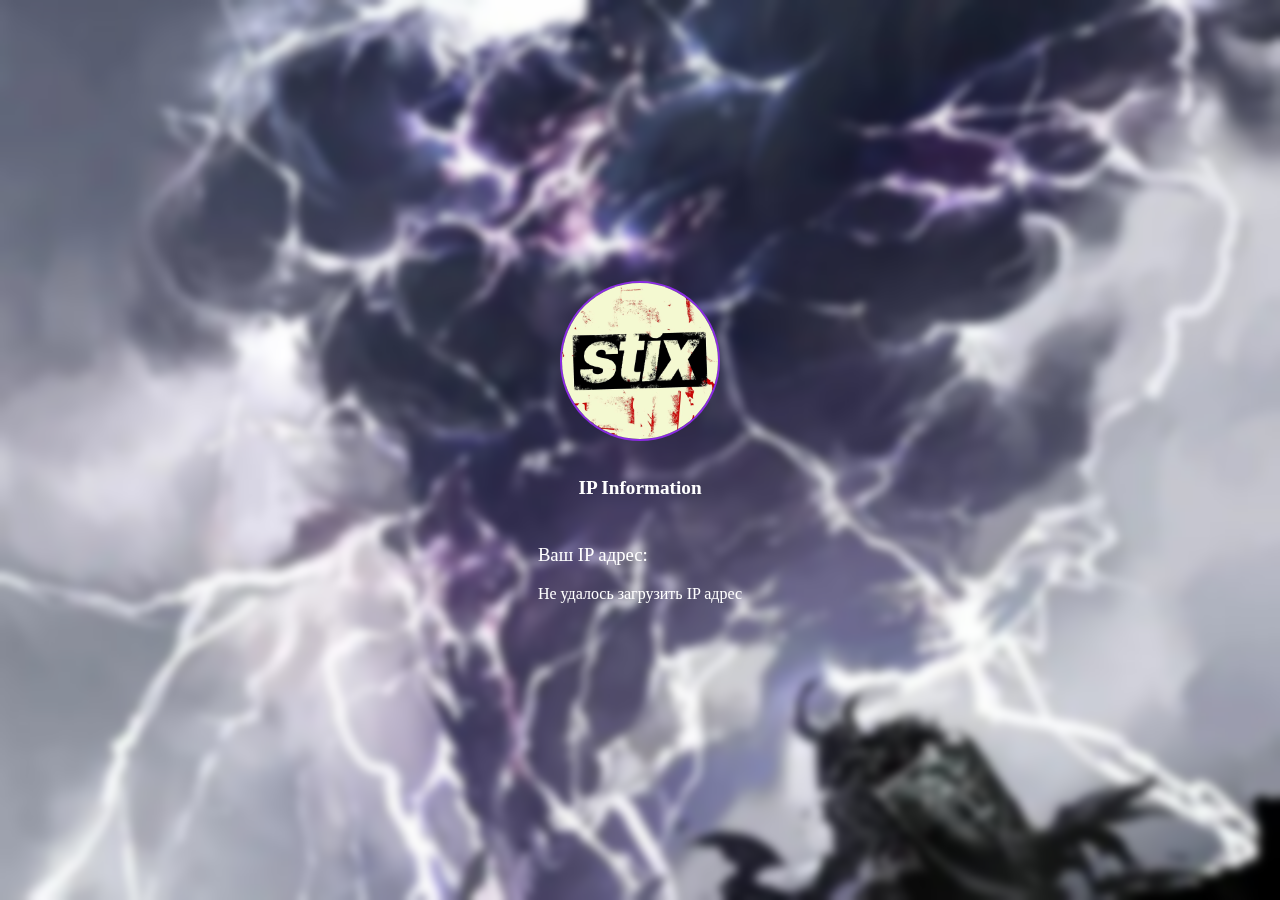
==== ip.html @ 8b66f0a6 "Create ip.html" ====
<!DOCTYPE html>
<html lang="ru">
<head>
    <meta charset="utf-8">
    <title>IP Information</title>
    <meta property="og:title" content="IP Information">
    <meta property="og:locale" content="ru_RU">
    <meta name="author" content="Dean Winchester">
    <meta property="og:type" content="website">
    <meta property="og:description" content="Информация об IP-адресе">
    <meta property="og:url" content="https://deanchik.ru/ip.html">
    <meta property="og:site_name" content="Dean Winchester">
    <meta property="og:image" content="./assets/icon.jpg">
    <meta name="viewport" content="width=device-width, initial-scale=1.0">
    <link rel="shortcut icon" href="./assets/icon.jpg" type="image/jpg">
    <link rel="stylesheet" href="./css/bootstrap.css">
    <link rel="stylesheet" href="./css/style.css">
    <link rel="stylesheet" href="./css/vars.css">
    <meta name="theme-color" content="#191919">
</head>
<body class="center blur">
    <header class="center info">
        <div class="center pizdec">
            <div class="avatar-container">
                <img src="./assets/icon.jpg" oncontextmenu="return false;" class="avatar">
            </div>
            <h2>IP Information</h2>
            <hr width="295">
            <div class="ip-info">
                <h3>Ваш IP адрес:</h3>
                <p id="ip-address">Загрузка...</p>
            </div>
        </div>
    </header>

    <script>
        // Функция для получения и отображения IP-адреса
        async function fetchIPAddress() {
            try {
                const response = await fetch('https://api.ipify.org?format=json');
                const data = await response.json();
                document.getElementById('ip-address').textContent = data.ip;
            } catch (error) {
                document.getElementById('ip-address').textContent = 'Не удалось загрузить IP адрес';
            }
        }

        // Вызов функции для получения IP-адреса при загрузке страницы
        fetchIPAddress();
    </script>
</body>
</html>
---- css/style.css ----
body {
    width: 100%;
    min-height: 100vh;
    margin: 0;
    background: url("../assets/background.jpg") center fixed;
    background-size: cover;
    display: flex;
    flex-direction: column;
}

.blur {
    backdrop-filter: blur(5px);
    -webkit-backdrop-filter: blur(5px);
}

.center {
    justify-content: center;
    align-items: center;
    flex-direction: column;
}

.info {
    min-width: 300px;
    width: 300px;
    display: flex;
    background: none;
    padding: 35px;
    color: var(--text-color);
    border-radius: 16px; 
    -webkit-border-radius: 16px;
    -moz-border-radius: 16px;
    -khtml-border-radius: 16px;
    backdrop-filter: blur(5px);
    -webkit-backdrop-filter: blur(15px);
    border: none;
}

.pizdec {
    position: relative;
    display: inline-flex;
    padding: 0.3em;
}

.typed {
    color: var(--text-color);
    opacity: 0.8;
}

.typed::after {
	content: '|';
	display: inline;
	-webkit-animation: blink 0.7s infinite;
	-moz-animation: blink 0.7s infinite;
	animation: blink 0.7s infinite;
}

@keyframes blink {
    0% { opacity:1; }
    50% { opacity:0; }
    100% { opacity:1; }
}

@-webkit-keyframes blink {
    0% { opacity:1; }
    50% { opacity:0; }
    100% { opacity:1; }
}

@-moz-keyframes blink {
    0% { opacity:1; }
    50% { opacity:0; }
    100% { opacity:1; }
}

.typed-cursor{
    opacity: 0;
    display: none;
}

.avatar-container {
    margin-bottom: 20px;
}

.avatar {
    width: 10em;
    height: 10em;
    border-radius: 5.6em;
    border: blueviolet solid 2px;
    object-fit: cover;
}

hr {
    border: none;
    margin-bottom: 5px;
    margin-top: 5px;
}

h2 {
    font-size: larger;
    transition: .2ms;
    -webkit-transition: .2ms;
    -moz-transition: .2ms;
}

h3 {
    font-style: normal;
    font-weight: inherit;
    transition: .2ms;
    -webkit-transition: .2ms;
    -moz-transition: .2ms;
}


.buttons {
    min-width: 300px;
    width: 100%;
    display: flex;
    justify-content: center;
    padding: 0px 10px;
    border-radius: 8px; 
    -webkit-border-radius: 8px;
    -moz-border-radius: 8px;
    -khtml-border-radius: 8px;
}

a.link {
    -webkit-tap-highlight-color: rgba(0,0,0,0);
    -moz-tap-highlight-color: rgba(0,0,0,0);
    padding: 8px 20px; 
    margin: 4px;
    background: var(--back-color);
    color: #fff;
    cursor: pointer;
    border-radius: 8px; 
    -webkit-border-radius: 8px;
    -moz-border-radius: 8px;
    -khtml-border-radius: 8px;
    width: 256px;
    text-align: center;
    text-decoration: none;
    transition: .2s;
    border: var(--border);
}

a.link:hover,
button:hover {
    background: #fff6;
    color: blueviolet;
}

button:active, button:focus {
      outline: none;
}

button::-moz-focus-inner {
      border: 0;
}

button::-webkit-focus-inner {
    border: 0;
}

a.nolink:active,
a.nolink:hover,
a.nolink {
    text-decoration: none;
    color: #666;
    outline: none;
    border: none;
}

.social a {
    background-color: rgba(0,0,0,.15);
    text-align: center;
    width: 2.5rem;
    height: 2.5rem;
    border-radius: 100%;
    line-height: 2.5rem;
    color: #212121;
    font-size: 20px;
}

.social a:hover {
    color: #dc3545;
}

.social a:active {
    color: #fff;
}

.mx-2 {
    margin-right: 0.5rem !important;
}
.social-icon {
    fill: #212121;
}

.social-icon:hover {
    fill: #f44336;
}
---- css/vars.css ----
:root {
    --name: Sm0ke;
    --text-color: #fff;
    --back-color: #fff3;
    --over-color: #fefefe;
    --popup-text-color: #000000;
    --border: none;
}
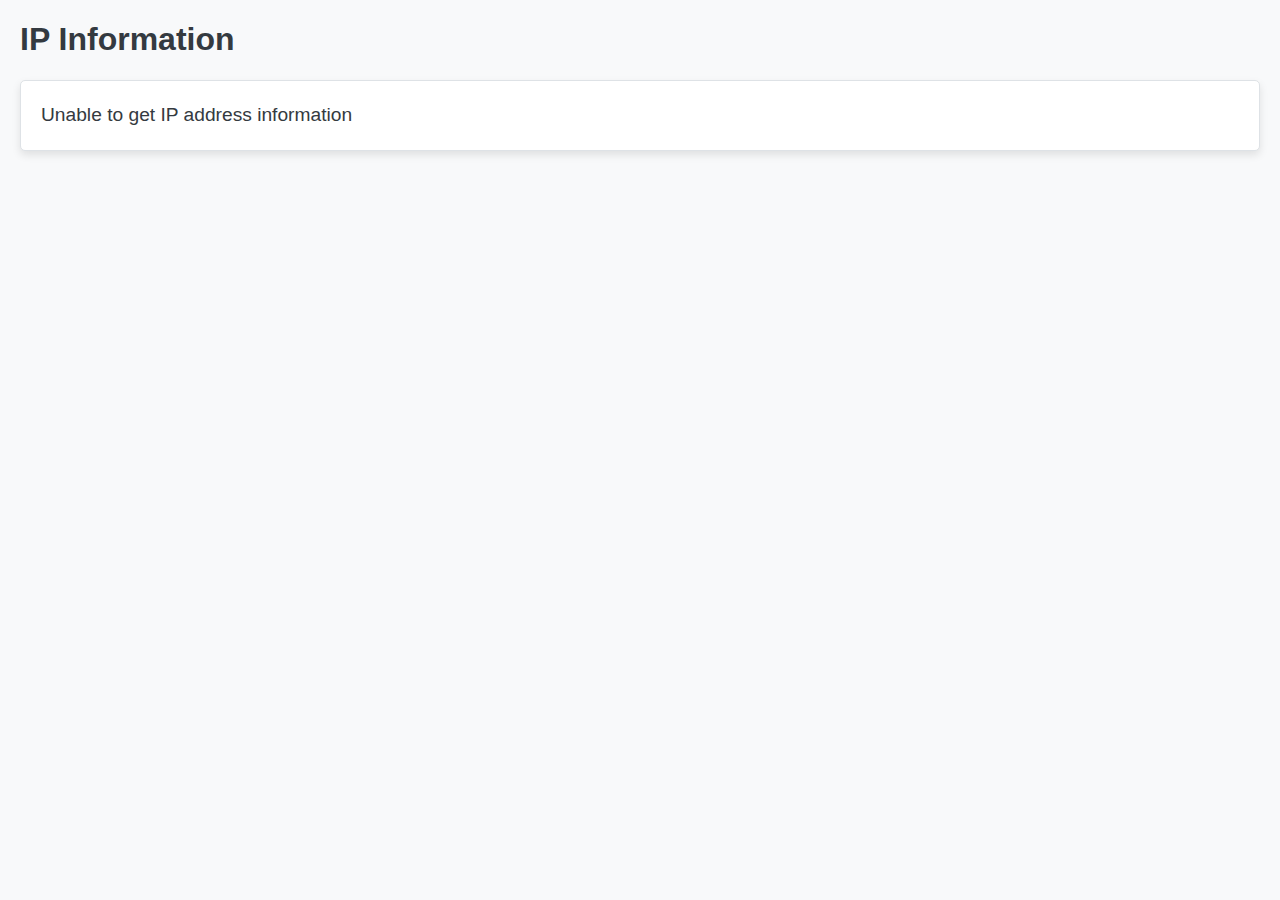
==== commit 992415e6: "Update ip.html" ====
--- a/ip.html
+++ b/ip.html
@@ -1,52 +1,71 @@
 <!DOCTYPE html>
-<html lang="ru">
+<html lang="en">
 <head>
-    <meta charset="utf-8">
+    <meta charset="UTF-8">
+    <meta name="viewport" content="width=device-width, initial-scale=1.0">
     <title>IP Information</title>
-    <meta property="og:title" content="IP Information">
-    <meta property="og:locale" content="ru_RU">
-    <meta name="author" content="Dean Winchester">
-    <meta property="og:type" content="website">
-    <meta property="og:description" content="Информация об IP-адресе">
-    <meta property="og:url" content="https://deanchik.ru/ip.html">
-    <meta property="og:site_name" content="Dean Winchester">
-    <meta property="og:image" content="./assets/icon.jpg">
-    <meta name="viewport" content="width=device-width, initial-scale=1.0">
-    <link rel="shortcut icon" href="./assets/icon.jpg" type="image/jpg">
-    <link rel="stylesheet" href="./css/bootstrap.css">
-    <link rel="stylesheet" href="./css/style.css">
-    <link rel="stylesheet" href="./css/vars.css">
-    <meta name="theme-color" content="#191919">
+    <!-- Подключите здесь ваши стили из index.html -->
+    <style>
+        body {
+            font-family: Arial, sans-serif;
+            margin: 20px;
+            background-color: #f8f9fa;
+            color: #343a40;
+        }
+        .ip-info {
+            font-size: 1.2em;
+            line-height: 1.5;
+            background: #ffffff;
+            padding: 20px;
+            border: 1px solid #dee2e6;
+            border-radius: 5px;
+            box-shadow: 0 4px 8px rgba(0, 0, 0, 0.1);
+        }
+        .ip-info-header {
+            font-size: 1.5em;
+            margin-bottom: 10px;
+        }
+        .ip-info-item {
+            margin: 5px 0;
+        }
+    </style>
 </head>
-<body class="center blur">
-    <header class="center info">
-        <div class="center pizdec">
-            <div class="avatar-container">
-                <img src="./assets/icon.jpg" oncontextmenu="return false;" class="avatar">
-            </div>
-            <h2>IP Information</h2>
-            <hr width="295">
-            <div class="ip-info">
-                <h3>Ваш IP адрес:</h3>
-                <p id="ip-address">Загрузка...</p>
-            </div>
+<body>
+    <header>
+        <!-- Скопируйте ваш хедер из index.html -->
+    </header>
+    
+    <main>
+        <h1>IP Information</h1>
+        <div id="ip-info" class="ip-info">
+            Loading...
         </div>
-    </header>
-
+    </main>
+    
+    <footer>
+        <!-- Скопируйте ваш футер из index.html -->
+    </footer>
+    
     <script>
-        // Функция для получения и отображения IP-адреса
-        async function fetchIPAddress() {
-            try {
-                const response = await fetch('https://api.ipify.org?format=json');
-                const data = await response.json();
-                document.getElementById('ip-address').textContent = data.ip;
-            } catch (error) {
-                document.getElementById('ip-address').textContent = 'Не удалось загрузить IP адрес';
-            }
-        }
-
-        // Вызов функции для получения IP-адреса при загрузке страницы
-        fetchIPAddress();
+        // Скрипт для получения и отображения IP-адреса
+        fetch('https://ipinfo.io/json?token=YOUR_TOKEN_HERE')
+            .then(response => response.json())
+            .then(data => {
+                const ipInfo = `
+<div class="ip-info-header">🌍 IP: ${data.ip}</div>
+<div class="ip-info-item">├ IP type: ${data.ip.includes(':') ? 'IPv6' : 'IPv4'}</div>
+<div class="ip-info-item">├ Provider: ${data.org}</div>
+<div class="ip-info-item">├ Country: ${data.country} ${data.country_code}</div>
+<div class="ip-info-item">├ Region: ${data.region} ${data.region_code}</div>
+<div class="ip-info-item">├ City: ${data.city}</div>
+<div class="ip-info-item">├ Domain: ${data.hostname || data.ip}</div>
+                `;
+                document.getElementById('ip-info').innerHTML = ipInfo;
+            })
+            .catch(error => {
+                document.getElementById('ip-info').innerText = 'Unable to get IP address information';
+                console.error('Error fetching IP address information:', error);
+            });
     </script>
 </body>
 </html>
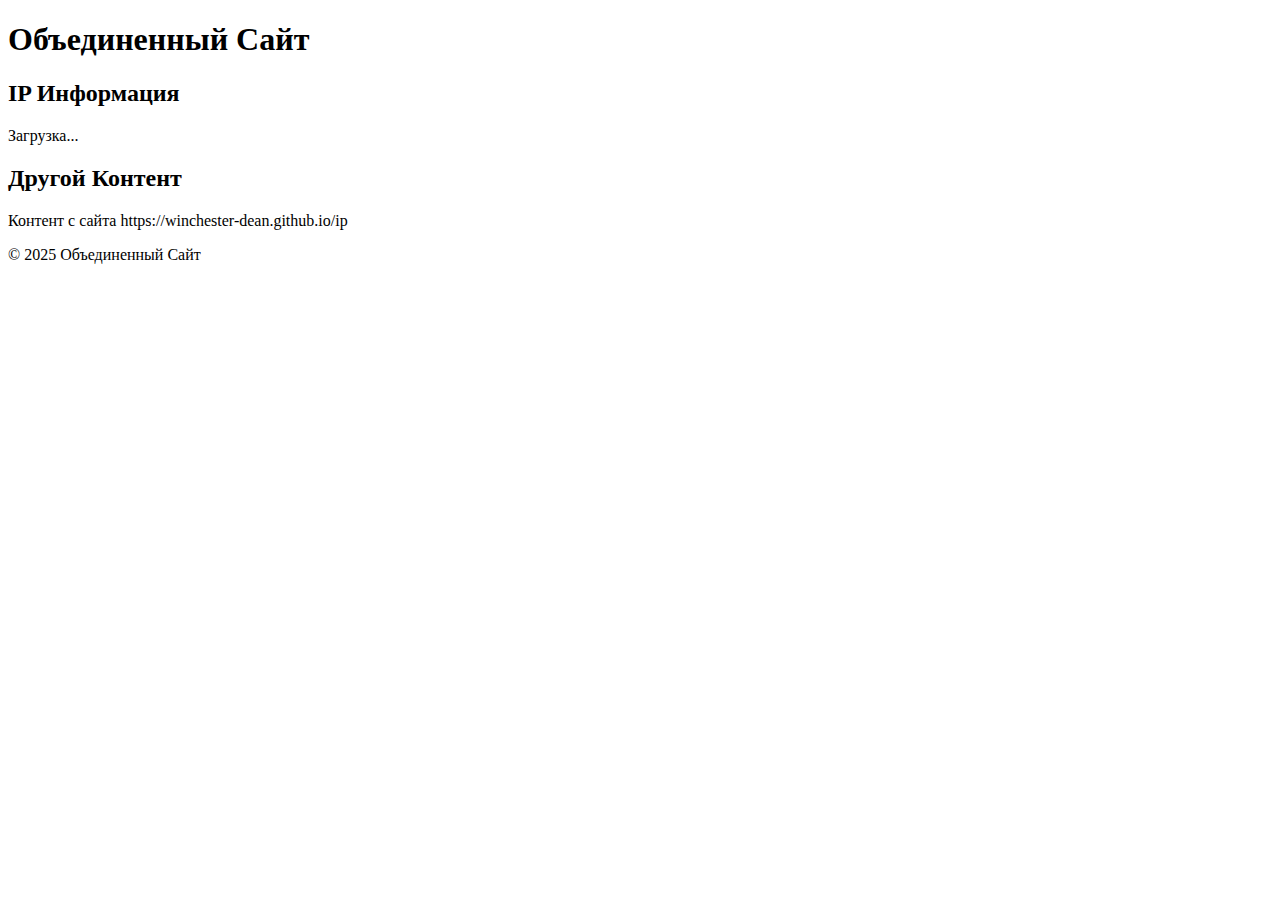
==== commit bd0a5ec5: "Update ip.html" ====
--- a/ip.html
+++ b/ip.html
@@ -3,69 +3,26 @@
 <head>
     <meta charset="UTF-8">
     <meta name="viewport" content="width=device-width, initial-scale=1.0">
-    <title>IP Information</title>
-    <!-- Подключите здесь ваши стили из index.html -->
-    <style>
-        body {
-            font-family: Arial, sans-serif;
-            margin: 20px;
-            background-color: #f8f9fa;
-            color: #343a40;
-        }
-        .ip-info {
-            font-size: 1.2em;
-            line-height: 1.5;
-            background: #ffffff;
-            padding: 20px;
-            border: 1px solid #dee2e6;
-            border-radius: 5px;
-            box-shadow: 0 4px 8px rgba(0, 0, 0, 0.1);
-        }
-        .ip-info-header {
-            font-size: 1.5em;
-            margin-bottom: 10px;
-        }
-        .ip-info-item {
-            margin: 5px 0;
-        }
-    </style>
+    <title>Объединенный Сайт</title>
+    <link rel="stylesheet" href="ip_styles.css">
 </head>
 <body>
     <header>
-        <!-- Скопируйте ваш хедер из index.html -->
+        <h1>Объединенный Сайт</h1>
     </header>
-    
     <main>
-        <h1>IP Information</h1>
-        <div id="ip-info" class="ip-info">
-            Loading...
-        </div>
+        <section id="site1-content">
+            <h2>IP Информация</h2>
+            <p id="ip-info">Загрузка...</p>
+        </section>
+        <section id="site2-content">
+            <h2>Другой Контент</h2>
+            <p>Контент с сайта https://winchester-dean.github.io/ip</p>
+        </section>
     </main>
-    
     <footer>
-        <!-- Скопируйте ваш футер из index.html -->
+        <p>&copy; 2025 Объединенный Сайт</p>
     </footer>
-    
-    <script>
-        // Скрипт для получения и отображения IP-адреса
-        fetch('https://ipinfo.io/json?token=YOUR_TOKEN_HERE')
-            .then(response => response.json())
-            .then(data => {
-                const ipInfo = `
-<div class="ip-info-header">🌍 IP: ${data.ip}</div>
-<div class="ip-info-item">├ IP type: ${data.ip.includes(':') ? 'IPv6' : 'IPv4'}</div>
-<div class="ip-info-item">├ Provider: ${data.org}</div>
-<div class="ip-info-item">├ Country: ${data.country} ${data.country_code}</div>
-<div class="ip-info-item">├ Region: ${data.region} ${data.region_code}</div>
-<div class="ip-info-item">├ City: ${data.city}</div>
-<div class="ip-info-item">├ Domain: ${data.hostname || data.ip}</div>
-                `;
-                document.getElementById('ip-info').innerHTML = ipInfo;
-            })
-            .catch(error => {
-                document.getElementById('ip-info').innerText = 'Unable to get IP address information';
-                console.error('Error fetching IP address information:', error);
-            });
-    </script>
+    <script src="ip_script.js"></script>
 </body>
 </html>
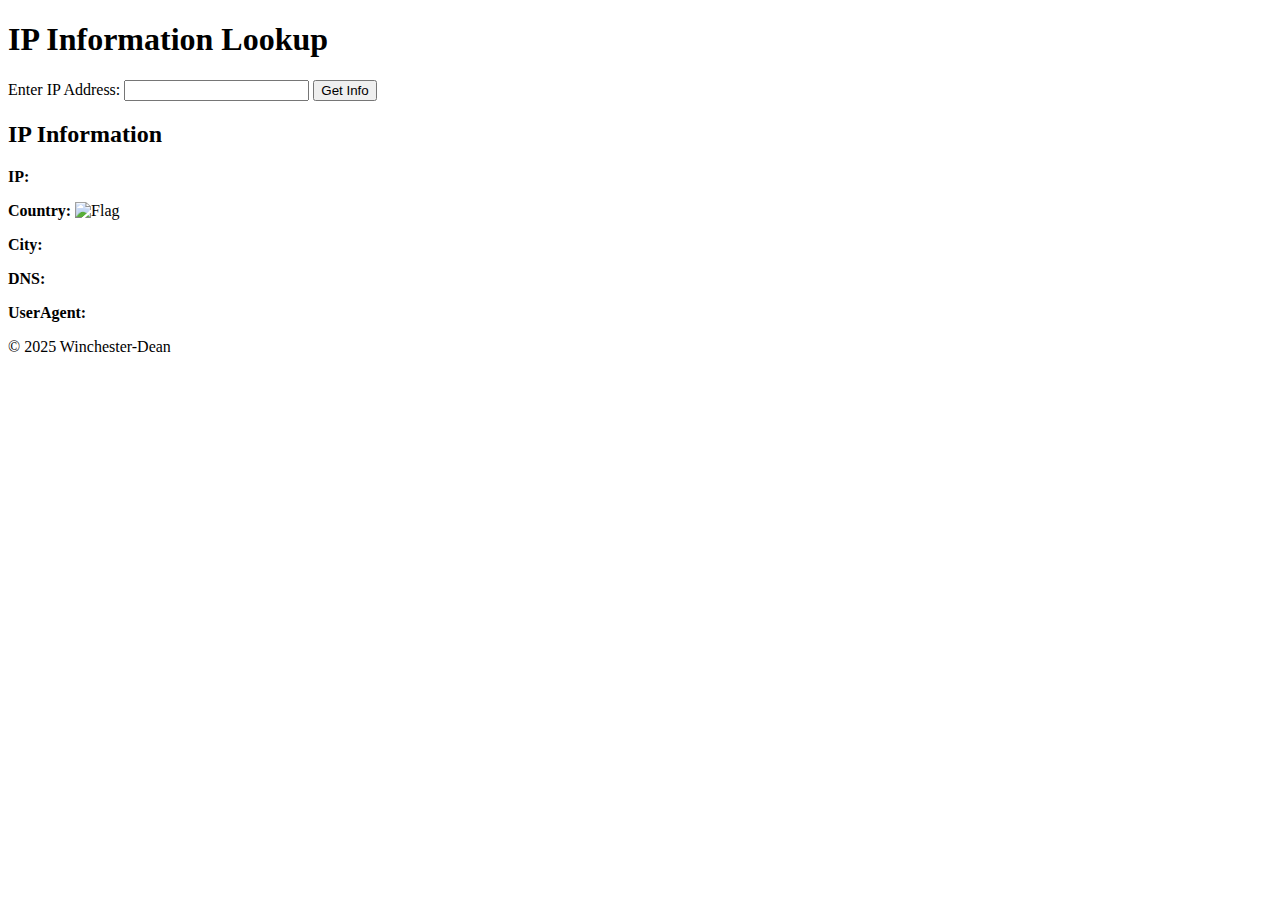
==== commit 25166bdf: "Update ip.html" ====
--- a/ip.html
+++ b/ip.html
@@ -3,26 +3,31 @@
 <head>
     <meta charset="UTF-8">
     <meta name="viewport" content="width=device-width, initial-scale=1.0">
-    <title>Объединенный Сайт</title>
-    <link rel="stylesheet" href="ip_styles.css">
+    <title>IP Information</title>
+    <link rel="stylesheet" href="styles.css">
 </head>
 <body>
     <header>
-        <h1>Объединенный Сайт</h1>
+        <h1>IP Information Lookup</h1>
     </header>
     <main>
-        <section id="site1-content">
-            <h2>IP Информация</h2>
-            <p id="ip-info">Загрузка...</p>
-        </section>
-        <section id="site2-content">
-            <h2>Другой Контент</h2>
-            <p>Контент с сайта https://winchester-dean.github.io/ip</p>
-        </section>
+        <form id="ipForm">
+            <label for="ipAddress">Enter IP Address:</label>
+            <input type="text" id="ipAddress" name="ipAddress" required>
+            <button type="submit">Get Info</button>
+        </form>
+        <div id="result" class="hidden">
+            <h2>IP Information</h2>
+            <p><strong>IP:</strong> <span id="query"></span></p>
+            <p><strong>Country:</strong> <span id="country"></span> <img id="flag" alt="Flag" src=""></p>
+            <p><strong>City:</strong> <span id="city"></span></p>
+            <p><strong>DNS:</strong> <span id="dns"></span></p>
+            <p><strong>UserAgent:</strong> <span id="userAgent"></span></p>
+        </div>
     </main>
     <footer>
-        <p>&copy; 2025 Объединенный Сайт</p>
+        <p>© 2025 Winchester-Dean</p>
     </footer>
-    <script src="ip_script.js"></script>
+    <script src="script.js"></script>
 </body>
 </html>
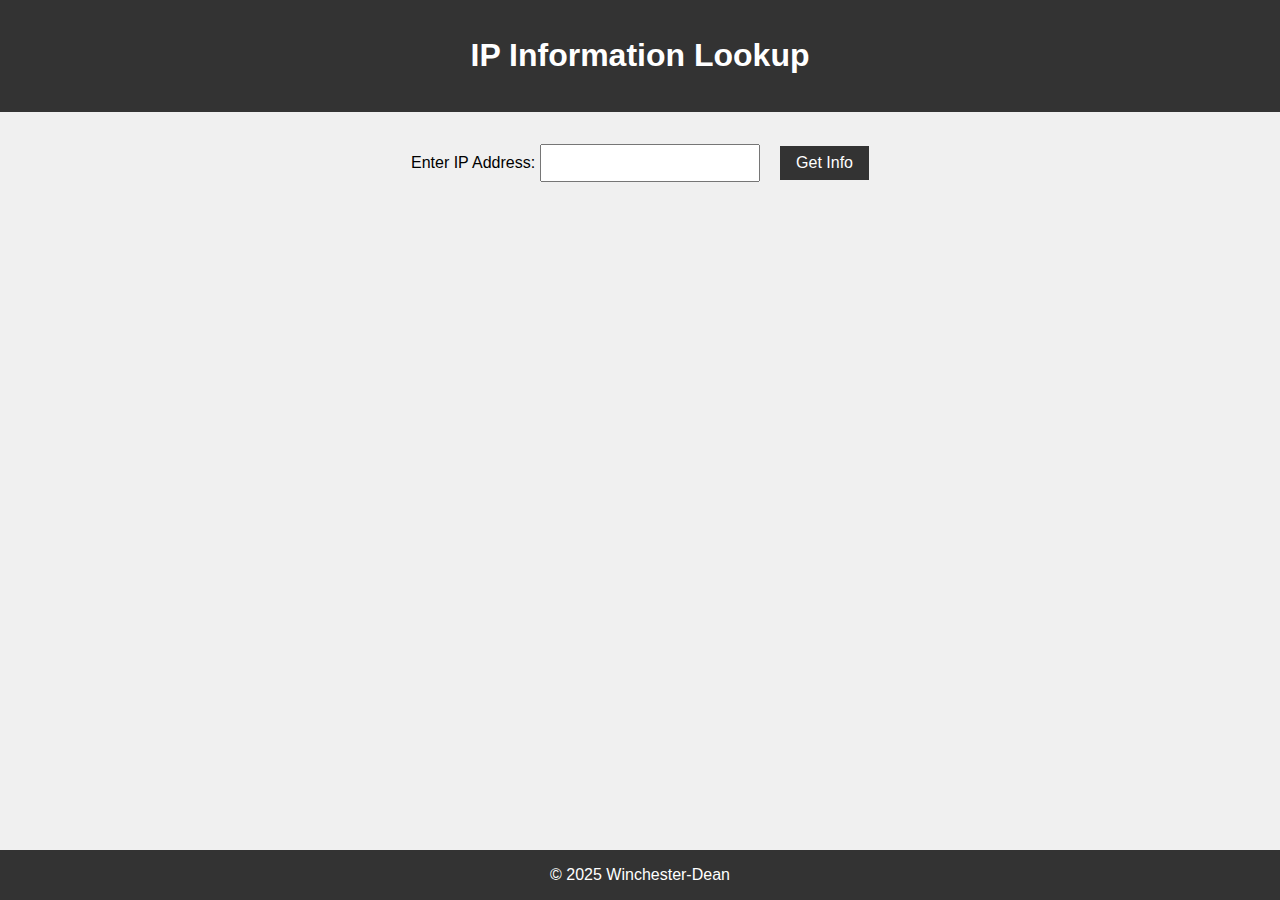
==== commit 1741cb2c: "Update ip.html" ====
--- a/ip.html
+++ b/ip.html
@@ -4,7 +4,73 @@
     <meta charset="UTF-8">
     <meta name="viewport" content="width=device-width, initial-scale=1.0">
     <title>IP Information</title>
-    <link rel="stylesheet" href="styles.css">
+    <style>
+        body {
+            font-family: Arial, sans-serif;
+            margin: 0;
+            padding: 0;
+            text-align: center;
+            background-color: #f0f0f0;
+        }
+
+        header {
+            background-color: #333;
+            color: #fff;
+            padding: 1em 0;
+        }
+
+        main {
+            padding: 2em;
+        }
+
+        form {
+            margin-bottom: 2em;
+        }
+
+        input[type="text"] {
+            padding: 0.5em;
+            font-size: 1em;
+            margin-right: 1em;
+            width: 200px;
+        }
+
+        button {
+            padding: 0.5em 1em;
+            font-size: 1em;
+            background-color: #333;
+            color: #fff;
+            border: none;
+            cursor: pointer;
+        }
+
+        button:hover {
+            background-color: #555;
+        }
+
+        .hidden {
+            display: none;
+        }
+
+        #result {
+            background-color: #fff;
+            padding: 1em;
+            border-radius: 5px;
+            box-shadow: 0 0 10px rgba(0, 0, 0, 0.1);
+        }
+
+        footer {
+            background-color: #333;
+            color: #fff;
+            padding: 1em 0;
+            position: fixed;
+            width: 100%;
+            bottom: 0;
+        }
+
+        footer p {
+            margin: 0;
+        }
+    </style>
 </head>
 <body>
     <header>
@@ -19,7 +85,7 @@
         <div id="result" class="hidden">
             <h2>IP Information</h2>
             <p><strong>IP:</strong> <span id="query"></span></p>
-            <p><strong>Country:</strong> <span id="country"></span> <img id="flag" alt="Flag" src=""></p>
+            <p><strong>Country:</strong> <img id="flag" alt="Flag" src=""> <span id="country"></span></p>
             <p><strong>City:</strong> <span id="city"></span></p>
             <p><strong>DNS:</strong> <span id="dns"></span></p>
             <p><strong>UserAgent:</strong> <span id="userAgent"></span></p>
@@ -28,6 +94,30 @@
     <footer>
         <p>© 2025 Winchester-Dean</p>
     </footer>
-    <script src="script.js"></script>
+    <script>
+        document.getElementById('ipForm').addEventListener('submit', function(event) {
+            event.preventDefault();
+            const ip = document.getElementById('ipAddress').value;
+            fetch(`http://ip-api.com/json/${ip}?fields=status,message,continent,continentCode,country,countryCode,region,regionName,city,isp,org,as,reverse,mobile,proxy,hosting,query`)
+                .then(response => response.json())
+                .then(data => {
+                    if (data.status === 'success') {
+                        document.getElementById('query').innerText = data.query;
+                        document.getElementById('country').innerText = `${data.country} (${data.countryCode})`;
+                        document.getElementById('flag').src = `https://cdn.vaar.pp.ua/img/flags/32/${data.countryCode}.png`;
+                        document.getElementById('city').innerText = data.city;
+                        document.getElementById('dns').innerText = data.reverse;
+                        document.getElementById('userAgent').innerText = navigator.userAgent;
+                        document.getElementById('result').classList.remove('hidden');
+                    } else {
+                        alert('Error: ' + data.message);
+                    }
+                })
+                .catch(error => {
+                    console.error('Error fetching IP info:', error);
+                    alert('An error occurred while fetching the IP information.');
+                });
+        });
+    </script>
 </body>
 </html>
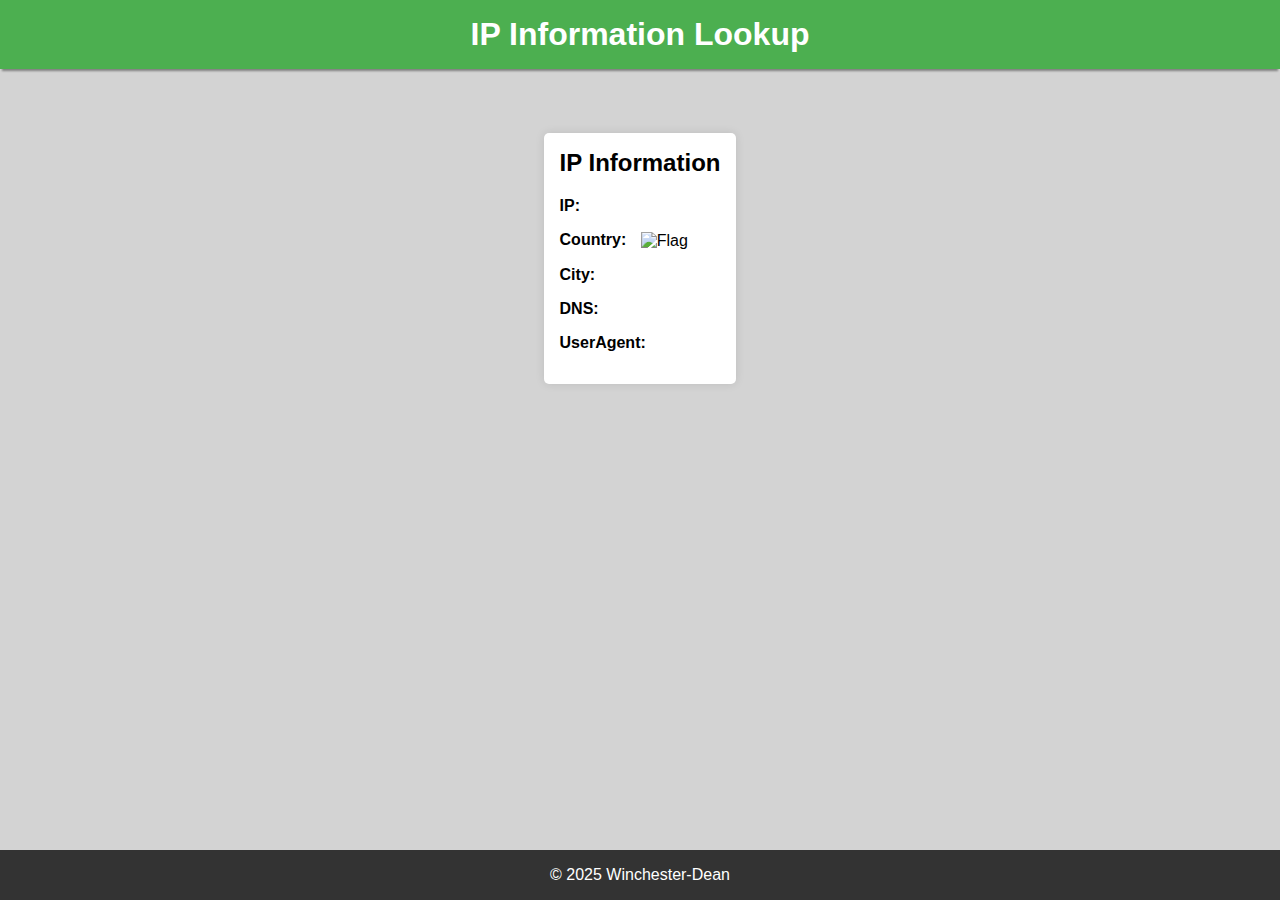
==== commit c91420c8: "Update ip.html" ====
--- a/ip.html
+++ b/ip.html
@@ -6,17 +6,23 @@
     <title>IP Information</title>
     <style>
         body {
-            font-family: Arial, sans-serif;
+            font-family: 'Arial', sans-serif;
             margin: 0;
             padding: 0;
             text-align: center;
-            background-color: #f0f0f0;
+            background-color: #d3d3d3; /* Серый фон по умолчанию */
         }
 
         header {
-            background-color: #333;
+            background-color: #4CAF50;
             color: #fff;
             padding: 1em 0;
+            box-shadow: 0 4px 2px -2px gray;
+        }
+
+        header h1 {
+            margin: 0;
+            font-size: 2em;
         }
 
         main {
@@ -32,19 +38,22 @@
             font-size: 1em;
             margin-right: 1em;
             width: 200px;
+            border: 1px solid #ccc;
+            border-radius: 4px;
         }
 
         button {
             padding: 0.5em 1em;
             font-size: 1em;
-            background-color: #333;
+            background-color: #4CAF50;
             color: #fff;
             border: none;
+            border-radius: 4px;
             cursor: pointer;
         }
 
         button:hover {
-            background-color: #555;
+            background-color: #45a049;
         }
 
         .hidden {
@@ -56,6 +65,18 @@
             padding: 1em;
             border-radius: 5px;
             box-shadow: 0 0 10px rgba(0, 0, 0, 0.1);
+            text-align: left;
+            display: inline-block;
+            margin-top: 2em;
+        }
+
+        #result h2 {
+            margin-top: 0;
+        }
+
+        #result img {
+            vertical-align: middle;
+            margin-left: 10px;
         }
 
         footer {
@@ -77,7 +98,7 @@
         <h1>IP Information Lookup</h1>
     </header>
     <main>
-        <form id="ipForm">
+        <form id="ipForm" class="hidden">
             <label for="ipAddress">Enter IP Address:</label>
             <input type="text" id="ipAddress" name="ipAddress" required>
             <button type="submit">Get Info</button>
@@ -95,20 +116,22 @@
         <p>© 2025 Winchester-Dean</p>
     </footer>
     <script>
-        document.getElementById('ipForm').addEventListener('submit', function(event) {
-            event.preventDefault();
-            const ip = document.getElementById('ipAddress').value;
+        function displayIPInfo(data) {
+            document.getElementById('query').innerText = data.query;
+            document.getElementById('country').innerText = `${data.country} (${data.countryCode})`;
+            document.getElementById('flag').src = `https://cdn.vaar.pp.ua/img/flags/32/${data.countryCode}.png`;
+            document.getElementById('city').innerText = data.city;
+            document.getElementById('dns').innerText = data.reverse;
+            document.getElementById('userAgent').innerText = navigator.userAgent;
+            document.getElementById('result').classList.remove('hidden');
+        }
+
+        function fetchIPInfo(ip) {
             fetch(`http://ip-api.com/json/${ip}?fields=status,message,continent,continentCode,country,countryCode,region,regionName,city,isp,org,as,reverse,mobile,proxy,hosting,query`)
                 .then(response => response.json())
                 .then(data => {
                     if (data.status === 'success') {
-                        document.getElementById('query').innerText = data.query;
-                        document.getElementById('country').innerText = `${data.country} (${data.countryCode})`;
-                        document.getElementById('flag').src = `https://cdn.vaar.pp.ua/img/flags/32/${data.countryCode}.png`;
-                        document.getElementById('city').innerText = data.city;
-                        document.getElementById('dns').innerText = data.reverse;
-                        document.getElementById('userAgent').innerText = navigator.userAgent;
-                        document.getElementById('result').classList.remove('hidden');
+                        displayIPInfo(data);
                     } else {
                         alert('Error: ' + data.message);
                     }
@@ -117,7 +140,15 @@
                     console.error('Error fetching IP info:', error);
                     alert('An error occurred while fetching the IP information.');
                 });
-        });
+        }
+
+        fetch('https://api.ipify.org/?format=json')
+            .then(response => response.json())
+            .then(data => fetchIPInfo(data.ip))
+            .catch(error => {
+                console.error('Error fetching user IP:', error);
+                alert('An error occurred while fetching the user IP.');
+            });
     </script>
 </body>
 </html>
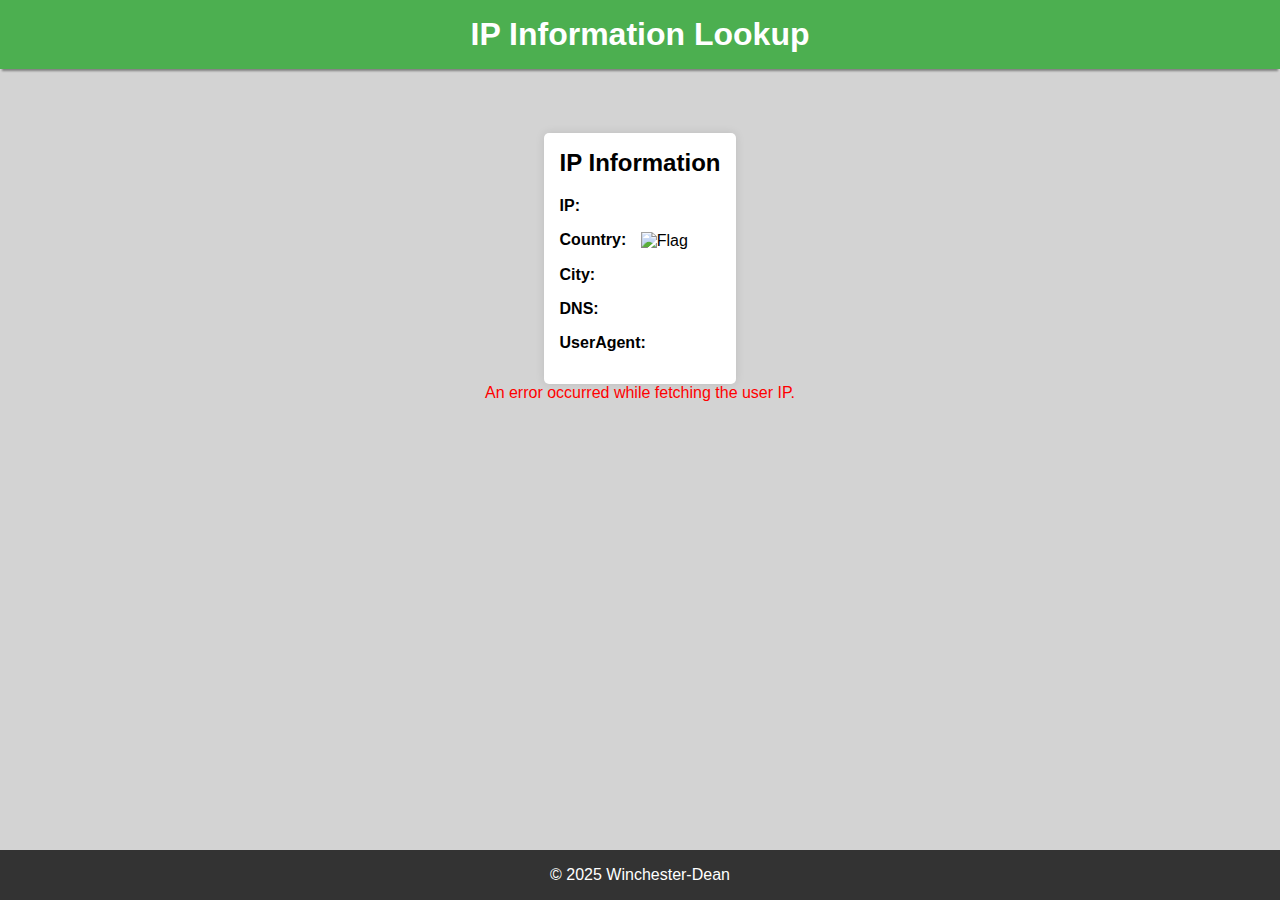
==== commit 38fe1327: "Update ip.html" ====
--- a/ip.html
+++ b/ip.html
@@ -91,6 +91,10 @@
         footer p {
             margin: 0;
         }
+
+        .error {
+            color: red;
+        }
     </style>
 </head>
 <body>
@@ -106,11 +110,12 @@
         <div id="result" class="hidden">
             <h2>IP Information</h2>
             <p><strong>IP:</strong> <span id="query"></span></p>
-            <p><strong>Country:</strong> <img id="flag" alt="Flag" src=""> <span id="country"></span></p>
+            <p><strong>Country:</strong> <span id="country"></span> <img id="flag" alt="Flag" src=""></p>
             <p><strong>City:</strong> <span id="city"></span></p>
             <p><strong>DNS:</strong> <span id="dns"></span></p>
             <p><strong>UserAgent:</strong> <span id="userAgent"></span></p>
         </div>
+        <div id="error" class="hidden error"></div>
     </main>
     <footer>
         <p>© 2025 Winchester-Dean</p>
@@ -133,12 +138,14 @@
                     if (data.status === 'success') {
                         displayIPInfo(data);
                     } else {
-                        alert('Error: ' + data.message);
+                        document.getElementById('error').innerText = 'Error: ' + data.message;
+                        document.getElementById('error').classList.remove('hidden');
                     }
                 })
                 .catch(error => {
                     console.error('Error fetching IP info:', error);
-                    alert('An error occurred while fetching the IP information.');
+                    document.getElementById('error').innerText = 'An error occurred while fetching the IP information.';
+                    document.getElementById('error').classList.remove('hidden');
                 });
         }
 
@@ -147,7 +154,8 @@
             .then(data => fetchIPInfo(data.ip))
             .catch(error => {
                 console.error('Error fetching user IP:', error);
-                alert('An error occurred while fetching the user IP.');
+                document.getElementById('error').innerText = 'An error occurred while fetching the user IP.';
+                document.getElementById('error').classList.remove('hidden');
             });
     </script>
 </body>
